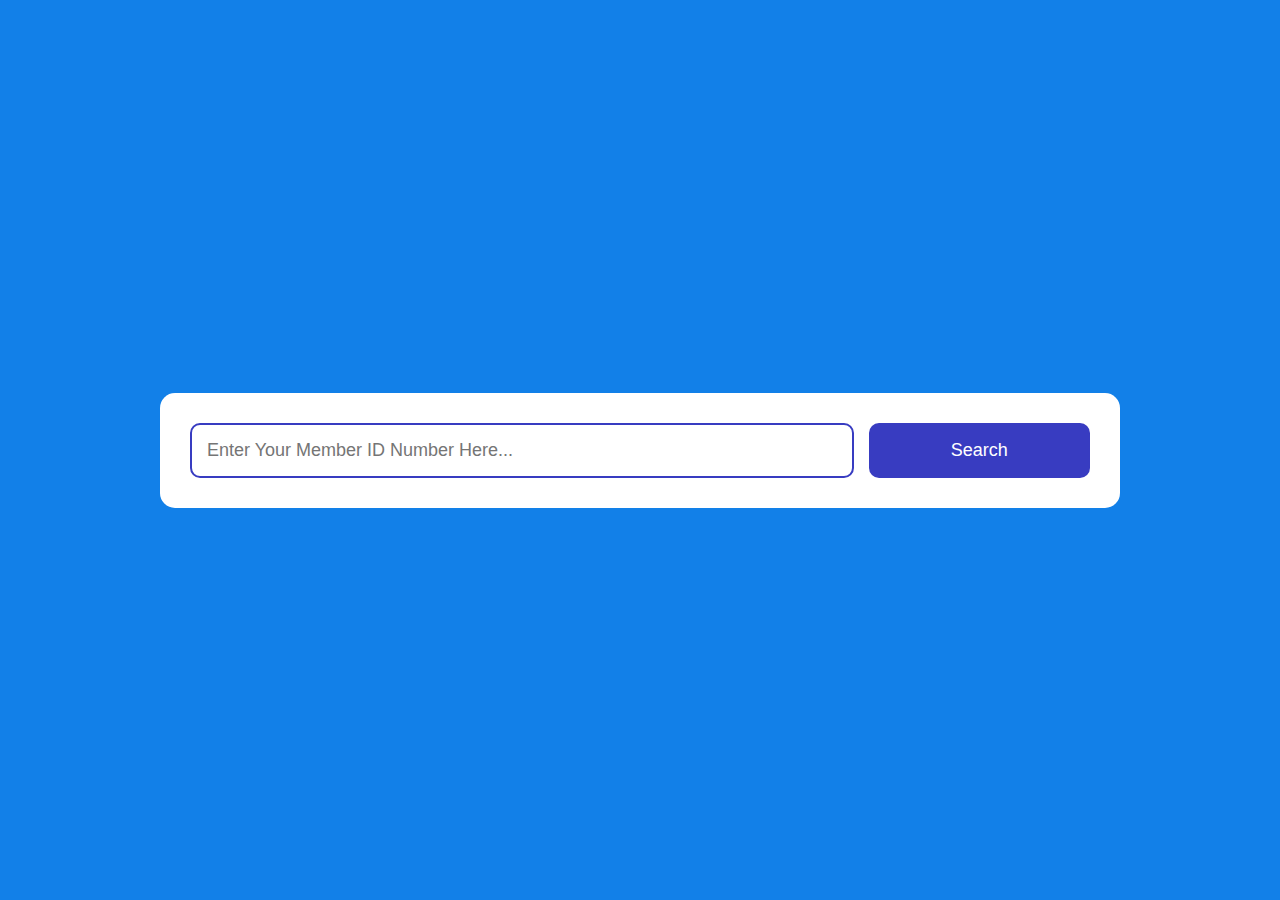
==== project/index.html @ 205530d5 "folder and its files created" ====
<!DOCTYPE html>
<html lang="en">
<head>
    <meta charset="UTF-8">
    <meta name="viewport" content="width=device-width, initial-scale=1.0">
    <title>Caisse d'Entraide IPRC-NGOMA</title>
    <link rel="stylesheet" type="text/css" href="css/style.css">
</head>
<body>
    
    <div class="container">
        <div class="search-wrapper">
            <input type="text" id="idInput" name="" placeholder="Enter Your Member ID Number Here...">
            <button type="button" id="search">Search</button>
        </div>
        <div id="search_result">
            <img src="" id="photo"> <!-- <img src="" id="flag"> -->  
            <h2>Member ID: <span id="id_nbr"></span></h2>
            <h4>Names: <span id="names"></span></h4>
            <!-- <br> -->
            <h4>StartUp: <span id="startup"></span></h4>
            <h4>Nov-2022: <span id="nov2022"></span></h4>
            <h4>Dec-2022: <span id="dec2022"></span></h4>
            <h4>Jan-2023: <span id="jan2023"></span></h4>
            <h4>Feb-2023: <span id="feb2023"></span></h4>
            <h4>Mar-2023: <span id="mar2023"></span></h4>
            <h4>Apr-2023: <span id="apr2023"></span></h4>
            <h4>May-2023: <span id="may2023"></span></h4>
            <h4>Jun-2023: <span id="jun2023"></span></h4>
            <h4>Jul-2023: <span id="jul2023"></span></h4>
            <h4>Aug-2023: <span id="aug2023"></span></h4>
            <h4>Sep-2023: <span id="sep2023"></span></h4>
            <h4>Oct-2023: <span id="oct2023"></span></h4>
            <h4>Total: <span id="total"></span></h4>
            <h4>Withdraw: <span id="withdraw"></span></h4>
            <h4>Balance: <span id="balance"></span></h4>
            <h4>Interest: <span id="interest"></span></h4>
        </div>

    </div>

    <script type="text/javascript" src="js/script.js"></script>
</body>
</html>
---- project/css/style.css ----
*, *:after,*:before{
    -webkit-box-sizing: border-box;
    -moz-box-sizing: border-box;
    -ms-box-sizing: border-box;
    box-sizing: border-box;
}

body{
    font-family: arial;
    font-size: 16px;
    margin:0;
    background: #1280E8;
    color: #000;
    display: flex;
    align-items: center;
    justify-content: center;
    min-height: 100vh; 
}


.container{
    background-color: #fff;
    width: 75Vw;
    padding: 30px;
    border-radius: 15px;
    box-shadow: 0 0 15pk rgba(0,0,0,0.3);
}
.search-wrapper{
    display: grid;
    grid-template-columns: 9fr 3fr;
    gap: 15px;
}
.search-wrapper input{
    font-size: 18px;
    border: 2px solid #383cc1;
    color: gray;
    border-radius: 10px;
    outline: 0;
    padding: 15px;
}
.search-wrapper button{
    background-color: #383cc1;
    color: #fff;
    font-size: 18px;
    padding: 15px;
    border-radius: 10px;
    border: 0;
    cursor: pointer;
}

#search_result{
    display: none;
    margin-top: 20px;
}
#search_result img{
    width: 200px;
}
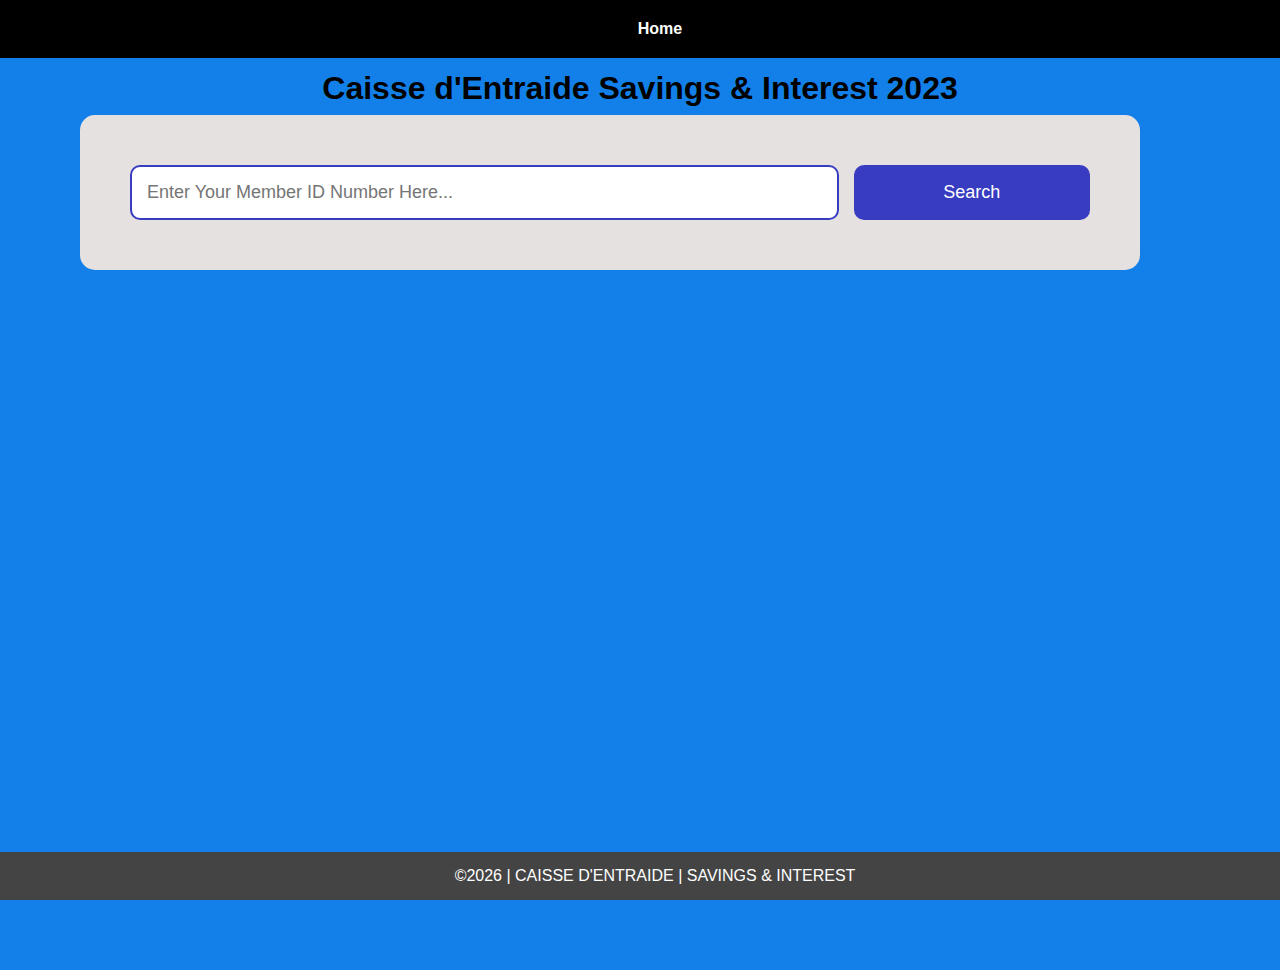
==== commit a51a94d0: "files updated" ====
--- a/project/index.html
+++ b/project/index.html
@@ -7,17 +7,24 @@
     <link rel="stylesheet" type="text/css" href="css/style.css">
 </head>
 <body>
-    
+    <nav>
+        <ul id="menu">
+          <li><a id="toggleMenu">&equiv;</a></li>
+          <li><a href="index.html" class="active">Home</a></li>
+        </ul>
+      </nav>
+      <header>
+        <h1>Caisse d'Entraide Savings & Interest 2023</h1>
+      </header>
     <div class="container">
         <div class="search-wrapper">
             <input type="text" id="idInput" name="" placeholder="Enter Your Member ID Number Here...">
             <button type="button" id="search">Search</button>
         </div>
         <div id="search_result">
-            <img src="" id="photo"> <!-- <img src="" id="flag"> -->  
+            <img src="" id="photo">  
+            <h1>Names: <span id="names"></span></h1>
             <h2>Member ID: <span id="id_nbr"></span></h2>
-            <h4>Names: <span id="names"></span></h4>
-            <!-- <br> -->
             <h4>StartUp: <span id="startup"></span></h4>
             <h4>Nov-2022: <span id="nov2022"></span></h4>
             <h4>Dec-2022: <span id="dec2022"></span></h4>
@@ -38,7 +45,13 @@
         </div>
 
     </div>
-
+    <footer>
+        &copy;<span id="year"></span> | CAISSE D'ENTRAIDE | SAVINGS & INTEREST
+      </footer>
+      <script>
+        document.getElementById("year").innerHTML = new Date().getFullYear();
+    </script>
     <script type="text/javascript" src="js/script.js"></script>
 </body>
+
 </html>--- a/project/css/style.css
+++ b/project/css/style.css
@@ -1,9 +1,6 @@
-*, *:after,*:before{
-    -webkit-box-sizing: border-box;
-    -moz-box-sizing: border-box;
-    -ms-box-sizing: border-box;
-    box-sizing: border-box;
-}
+/* Universal Selector */
+
+
 
 body{
     font-family: arial;
@@ -11,7 +8,6 @@
     margin:0;
     background: #1280E8;
     color: #000;
-    display: flex;
     align-items: center;
     justify-content: center;
     min-height: 100vh; 
@@ -19,11 +15,12 @@
 
 
 .container{
-    background-color: #fff;
+    background-color: #e6e1e1;
     width: 75Vw;
-    padding: 30px;
+    padding: 50px;
     border-radius: 15px;
     box-shadow: 0 0 15pk rgba(0,0,0,0.3);
+    margin: 5px 0px 70px 80px;
 }
 .search-wrapper{
     display: grid;
@@ -52,6 +49,108 @@
     display: none;
     margin-top: 20px;
 }
-#search_result img{
-    width: 200px;
+
+
+
+
+nav {
+    background-color: black;
+    width: 100%;
+    position: fixed;
+    top: 0;
+}
+
+nav ul {
+    display: flex;
+    flex-direction: column;
+    align-items: center;
+    max-width: -moz-fit-content;
+    max-width: fit-content;
+    margin: 0 auto;
+}
+
+nav ul li {
+    flex: 1 1 auto;
+}
+
+
+
+nav ul li:first-child a {
+    padding: 1px 10px;
+}
+
+nav ul li {
+    display: none;
+    list-style: none;
+    margin: 10px;
+}
+
+nav ul li a {
+    display: block;
+    padding: 10px;
+    text-decoration: none;
+    font-weight: 600;
+    color: white;
+    text-align: center;
+    font-family: 'Arial Narrow', Arial, sans-serif;
+}
+
+nav ul li a:hover {
+    background-color: #efefef;
+    color: black;
+}
+
+h1,
+h2 {
+    text-align: center;
+    margin: 1rem 0 .5rem;
+}
+
+h2 {
+    border-bottom: 2px solid #310af4;
+}
+
+#gridly h1 {
+    margin-top: 80px;
+}
+
+h2 {
+    font-size: 1.5rem;
+    color: navy;
+    text-align: center;
+    margin-top: 25px;
+}
+
+
+
+header {
+    margin-top: 70px;
+}
+
+
+footer {
+    background-color: #444;
+    color: white;
+    padding: 15px;
+    text-align: center;
+    width: 100%;
+    position: fixed;
+    bottom: 0;
+}
+
+
+
+/* Media Queries */
+@media only screen and (min-width: 32.5em) {
+    nav ul {
+        flex-direction: row;
+    }
+
+    nav ul li:first-child {
+        display: none;
+    }
+
+    nav ul li {
+        display: block;
+    }
 }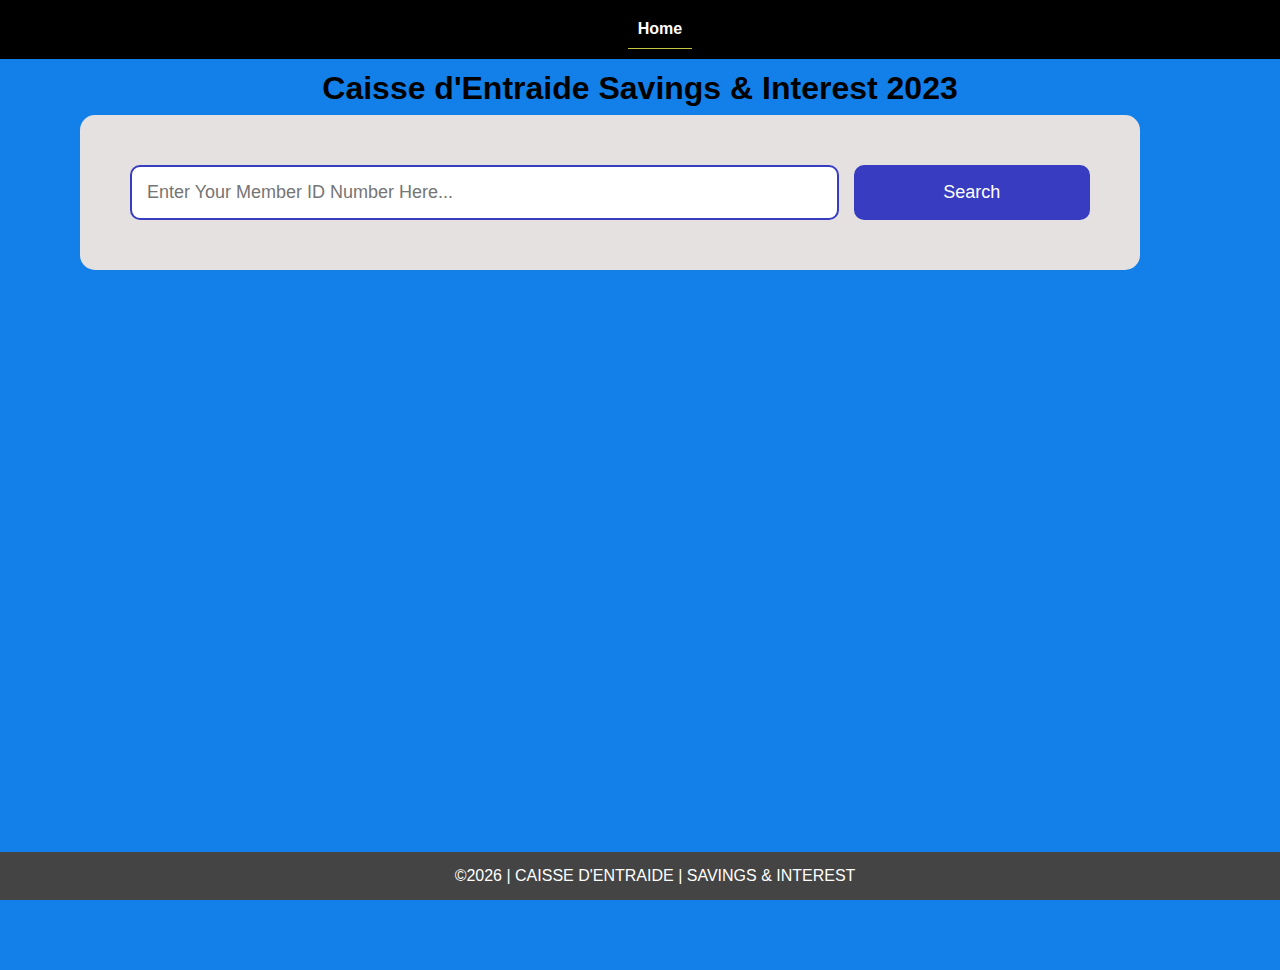
==== commit 62fe0890: "js file updated" ====
--- a/project/index.html
+++ b/project/index.html
@@ -25,23 +25,75 @@
             <img src="" id="photo">  
             <h1>Names: <span id="names"></span></h1>
             <h2>Member ID: <span id="id_nbr"></span></h2>
-            <h4>StartUp: <span id="startup"></span></h4>
-            <h4>Nov-2022: <span id="nov2022"></span></h4>
-            <h4>Dec-2022: <span id="dec2022"></span></h4>
-            <h4>Jan-2023: <span id="jan2023"></span></h4>
-            <h4>Feb-2023: <span id="feb2023"></span></h4>
-            <h4>Mar-2023: <span id="mar2023"></span></h4>
-            <h4>Apr-2023: <span id="apr2023"></span></h4>
-            <h4>May-2023: <span id="may2023"></span></h4>
-            <h4>Jun-2023: <span id="jun2023"></span></h4>
-            <h4>Jul-2023: <span id="jul2023"></span></h4>
-            <h4>Aug-2023: <span id="aug2023"></span></h4>
-            <h4>Sep-2023: <span id="sep2023"></span></h4>
-            <h4>Oct-2023: <span id="oct2023"></span></h4>
-            <h4>Total: <span id="total"></span></h4>
-            <h4>Withdraw: <span id="withdraw"></span></h4>
-            <h4>Balance: <span id="balance"></span></h4>
-            <h4>Interest: <span id="interest"></span></h4>
+            <div>
+              <label id="startuplab"></label>
+              <input id="startupval"></input>
+            </div>
+            <div>
+              <label id="nov2022"></label>
+              <input id="nov2022val"></input>
+            </div>
+
+            <div>
+              <label id="dec2022"></label>
+              <input id="dec2022val"></input>
+            </div>
+            <div>
+              <label id="jan2023"></label>
+              <input id="jan2023val"></input>
+            </div>
+            <div>
+              <label id="feb2023"></label>
+              <input id="feb2023val"></input>
+            </div>
+            <div>
+              <label id="mar2023"></label>
+              <input id="mar2023val"></input>
+            </div>
+            <div>
+              <label id="apr2023"></label>
+              <input id="apr2023val"></input>
+            </div>
+            <div>
+              <label id="may2023"></label>
+              <input id="may2023val"></input>
+            </div>
+            <div>
+              <label id="jun2023"></label>
+              <input id="jun2023val"></input>
+            </div>
+            <div>
+              <label id="jul2023"></label>
+              <input id="jul2023val"></input>
+            </div>
+            <div>
+              <label id="aug2023"></label>
+              <input id="aug2023val"></input>
+            </div>
+            <div>
+              <label id="sep2023"></label>
+              <input id="sep2023val"></input>
+            </div>
+            <div>
+              <label id="oct2023"></label>
+              <input id="oct2023val"></input>
+            </div>
+            <div>
+              <label id="total"></label>
+              <input id="totalval"></input>
+            </div>
+            <div>
+              <label id="withdraw"></label>
+              <input id="withdrawval"></input>
+            </div>
+            <div>
+              <label id="balance"></label>
+              <input id="balanceval"></input>
+            </div>
+            <div>
+              <label id="interest"></label>
+              <input id="interestval"></input>
+            </div>
         </div>
 
     </div>
--- a/project/css/style.css
+++ b/project/css/style.css
@@ -1,6 +1,4 @@
-/* Universal Selector */
-
-
+/* HTML Selectors */
 
 body{
     font-family: arial;
@@ -70,16 +68,6 @@
 }
 
 nav ul li {
-    flex: 1 1 auto;
-}
-
-
-
-nav ul li:first-child a {
-    padding: 1px 10px;
-}
-
-nav ul li {
     display: none;
     list-style: none;
     margin: 10px;
@@ -139,6 +127,15 @@
 }
 
 
+/* Class Selectors */
+.active {
+    border-bottom: 1px solid rgb(197, 197, 63);
+}
+
+.open li {
+    display: block;
+}
+
 
 /* Media Queries */
 @media only screen and (min-width: 32.5em) {
